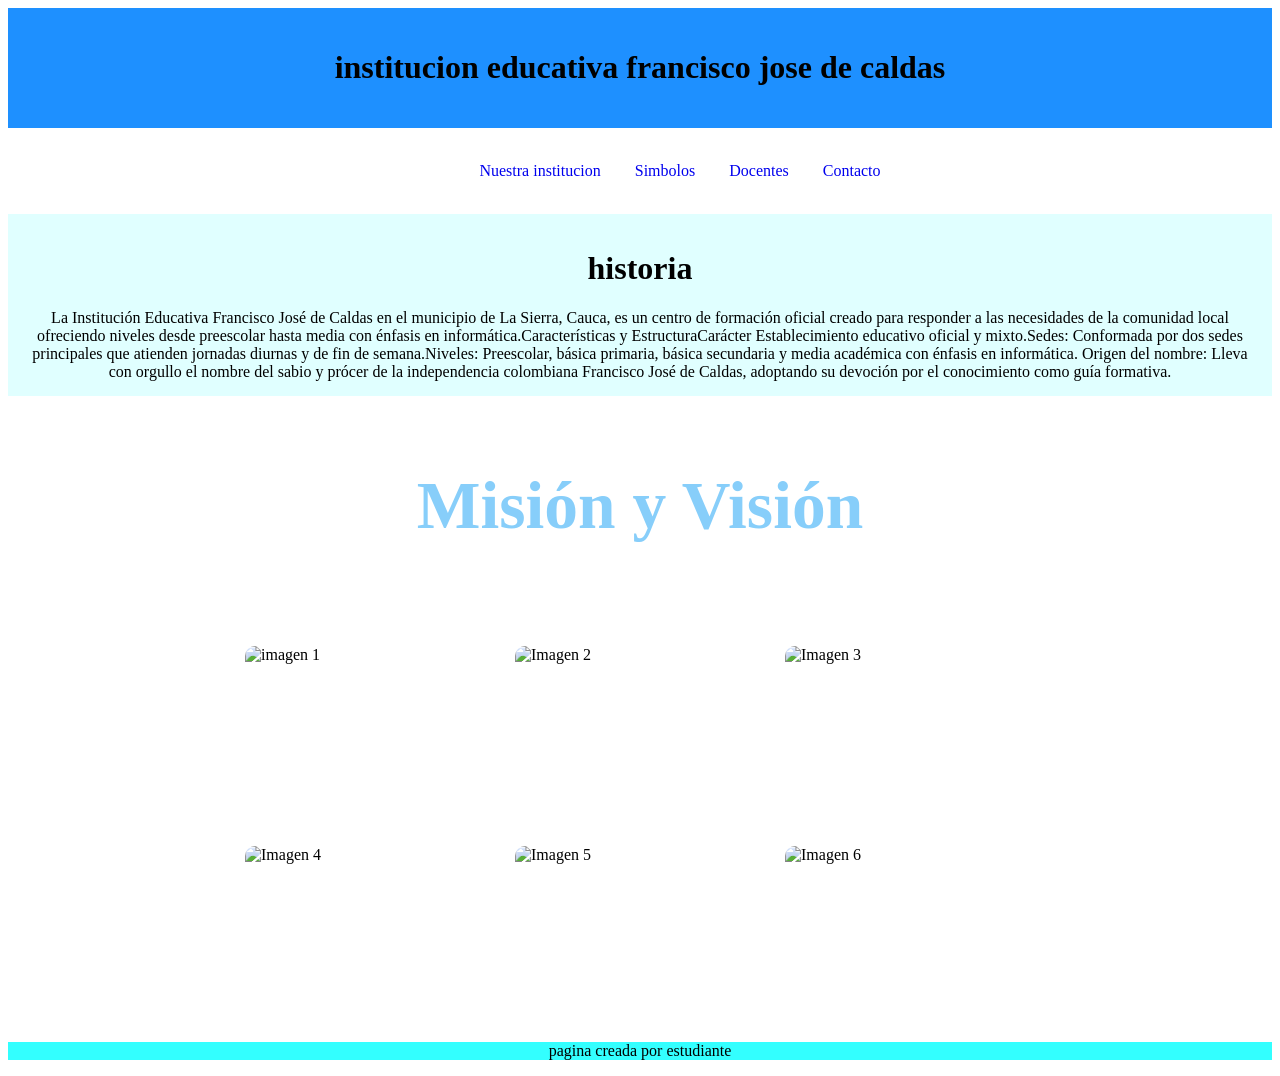
==== index.html @ 75c313b2 "Add files via upload" ====
﻿<!DOCTYPE html>
<html lang="es">
<head>
    <meta charset="UTF-8">
    <meta name="viewport" content="width=device-width, initial-scale=1.0">
	<title>inicio</title>
    <link rel="stylesheet" href="estilos.css">
</head>
<body>
	<header class="encabezado">
    <h1 class="brillo">institucion educativa francisco jose de caldas </h1>
</header>
		
	<nav class="menu">
    
    <ul>
        <li class="desplegable">
          

            <ul class="submenu">
                <li><a href="nuestra institucion.html"> Nuestra institucion </a> </li>
                <li><a href="simbolos.html"> Simbolos </a> </li>
                <li><a href="docentes.html">  Docentes  </a> </li> 
                <li><a href="contacto.html"> Contacto  </a> </li>
            </ul>

        </li>
    </ul>
</nav>

	  <div class="sesion1">
		<h1> historia </h1>
	             La Institución Educativa Francisco José de Caldas en el municipio de La Sierra,
	             Cauca, es un centro de formación oficial creado para responder a las necesidades de la comunidad local
		         ofreciendo niveles desde preescolar hasta media con énfasis en informática.Características
				 y EstructuraCarácter
	             Establecimiento educativo oficial y mixto.Sedes: Conformada por dos sedes
	             principales que atienden jornadas diurnas y de fin de semana.Niveles: Preescolar,
	            básica primaria, básica secundaria y media académica con énfasis en informática.
	            Origen del nombre: Lleva con orgullo el nombre del sabio y prócer de la independencia colombiana
	            Francisco José de Caldas, adoptando su devoción por el conocimiento como guía formativa.
	
	
	
	</div>
	
	<div class="sesion2">
    <h2 class="brillo">Misión y Visión</h2>
   

	</div>
	 
	
	<div class="galeria">
        <img src="imagenes/1.jpg" alt="imagen 1">
        <img src="imagenes/2.jpg" alt="Imagen 2">
        <img src="imagenes/3.jpg" alt="Imagen 3">
        <img src="imagenes/4.jpg" alt="Imagen 4">
        <img src="imagenes/5.jpg" alt="Imagen 5">
        <img src="imagenes/6.jpg" alt="Imagen 6">
    </div>
	
	
	
<div class="footer">
	<footer>  
		<p> pagina creada por estudiante</p>
		</footer>
	</div>
	
	
       
</body>
</html>
---- estilos.css ----
﻿/* Encabezado con rebote al entrar */
.encabezado {
  
	background-color:#1E90FF;
	font-family:Algerian;
	color:#withe;
	text-align: center;
	padding: 20px;
	
	animation: rebote 1.5s ease;
}



/* Efecto rebote */
@keyframes rebote {
    0% {
        transform: translateY(-200px);
        opacity: 0;
    }
    40% {
        transform: translateY(20px);
        opacity: 1;
    }
    60% {
        transform: translateY(-10px);
    }
    80% {
        transform: translateY(5px);
    }
    100% {
        transform: translateY(0);
    }
}

/* Brillo tipo espejo */
.encabezado::before {
    content: "";
    position: absolute;
    top: 0;
    left: -100%;
    width: 50%;
    height: 100%;
    background: linear-gradient(
        120deg,
        transparent,
        rgba(255,255,255,0.9),
        transparent
    );
    transform: skewX(-25deg);
}

.encabezado:hover::before {
    animation: brillo 0.8s linear;
}

@keyframes brillo {
    0% {
        left: -100%;
    }
    100% {
        left: 150%;
    }
}
}

.menu { 
	background-color:#AFEEEE;  
	padding: 10px;
    color:#000000;
}


.menu ul  { 
	list-style:none;
	text-align: center;
}
.menu li  { 
	display:inline;
	margin: 15px;
}
	


.menu a { 
	color:#withe;
	text-decoration:none;
}

.sesion1 { 
	background-color:#E0FFFF;
	font-family:Stencil;
	padding: 15px;
    text-align: center;
    color:#000000;
}


.sesion2 { 
	background-color:##AFEEEE;
	font-family:Stencil;
	padding: 10px;
    font-size: 45px; /* tamaño de la letra */
    color:#000000;
}
.sesion2 {
    position: relative;
    display: inline-block;
    overflow: hidden;
    color:#87CEFA ;
    cursor: pointer;
   
	}


.sesion2:before {
    content: "";
    position: absolute;
    top: 0;
    left: -100%;
    width: 50%;
    text-align: center;
	height: 100%;
	background: linear-gradient(
        120deg,
        transparent,
        rgba(255, 255, 255, 0.9),
        transparent
    );
    transform: skewX(-25deg);
}

.sesion2:hover::before {
    animation: espejo 0.8s linear;

}

@keyframes espejo {
    0% {
        left: -100%;
    }
    100% {
        left: 150%;
    }
}
.sesion2 {
    text-align: center;
}
.sesion2 {
    display: flex;
    justify-content: center;
    align-items: center;
    height: 200px; /* puedes cambiar la altura */
}





.galeria {
    display: grid;
    grid-template-columns: repeat(3, 250px);
    justify-content: center;
    gap: 20px;
    margin-top: 30px;
}

.galeria img {
    width: 250px;
    height: 180px;
    object-fit: cover;
    border-radius: 10px;
    transition: transform 0.6s ease;
}

.galeria img:hover {
    transform: rotate(360deg);
}
 
 
 
 
 

.footer { 
	text-align: center;
	background-color:#33ffff; 
	color:#withe;
}
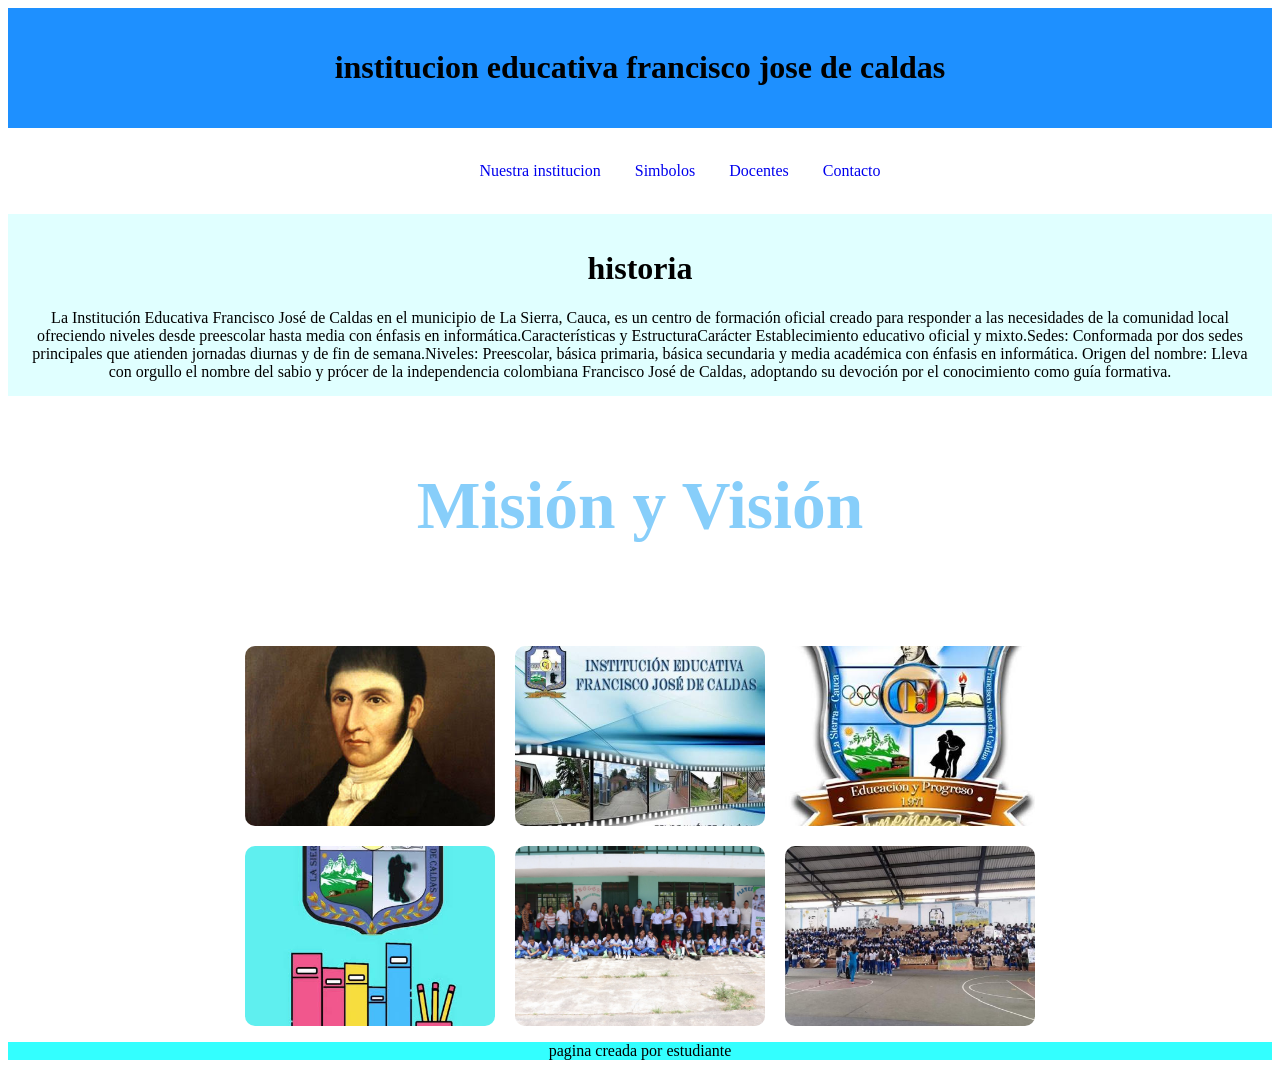
==== commit 5f6ae7cd: "Fix HTML structure and update image paths" ====
--- a/index.html
+++ b/index.html
@@ -52,12 +52,12 @@
 	 
 	
 	<div class="galeria">
-        <img src="imagenes/1.jpg" alt="imagen 1">
-        <img src="imagenes/2.jpg" alt="Imagen 2">
-        <img src="imagenes/3.jpg" alt="Imagen 3">
-        <img src="imagenes/4.jpg" alt="Imagen 4">
-        <img src="imagenes/5.jpg" alt="Imagen 5">
-        <img src="imagenes/6.jpg" alt="Imagen 6">
+        <img src="1.jpg" alt="imagen 1">
+        <img src="2.jpg" alt="Imagen 2">
+        <img src="3.jpg" alt="Imagen 3">
+        <img src="4.jpg" alt="Imagen 4">
+        <img src="5.jpg" alt="Imagen 5">
+        <img src="6.jpg" alt="Imagen 6">
     </div>
 	
 	
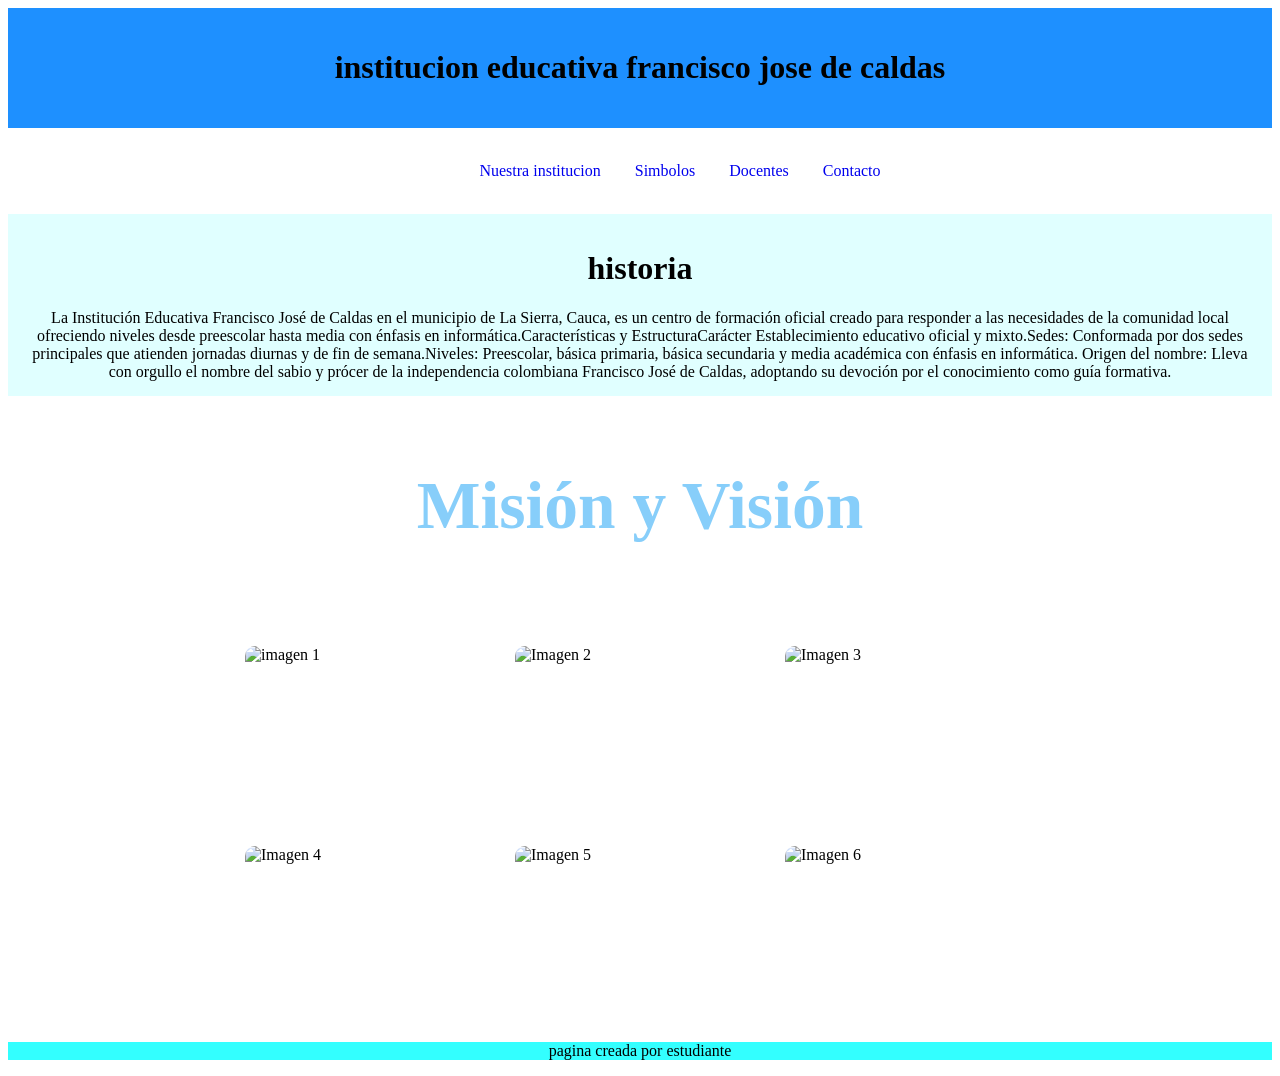
==== commit 41d0e75c: "Fix image paths and clean up HTML structure Updated image paths in the gallery section and ensured p" ====
--- a/index.html
+++ b/index.html
@@ -52,12 +52,12 @@
 	 
 	
 	<div class="galeria">
-        <img src="1.jpg" alt="imagen 1">
-        <img src="2.jpg" alt="Imagen 2">
-        <img src="3.jpg" alt="Imagen 3">
-        <img src="4.jpg" alt="Imagen 4">
-        <img src="5.jpg" alt="Imagen 5">
-        <img src="6.jpg" alt="Imagen 6">
+        <img src="imagenes/1.jpg" alt="imagen 1">
+        <img src="imagenes/2.jpg" alt="Imagen 2">
+        <img src="imagenes/3.jpg" alt="Imagen 3">
+        <img src="imagenes/4.jpg" alt="Imagen 4">
+        <img src="imagenes/5.jpg" alt="Imagen 5">
+        <img src="imagenes/6.jpg" alt="Imagen 6">
     </div>
 	
 	
